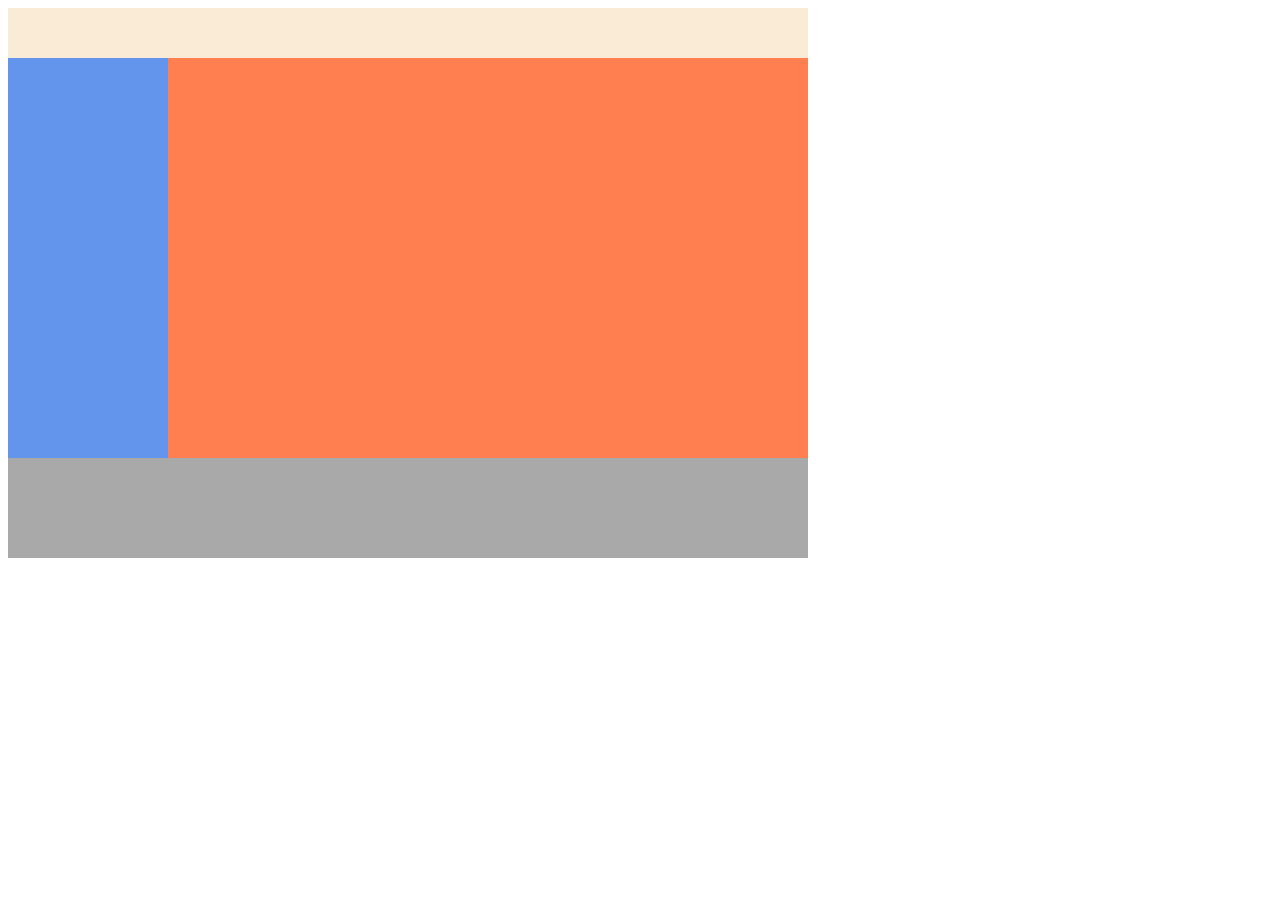
==== layout.html @ e2c45de4 "레이아웃 만들기1. 호환성 좋은 float" ====
<!DOCTYPE html>
<html lang="ko">
    <head>
        <meta charset="UTF-8" />
        <title>Document</title>
        <link rel="stylesheet" href="./css/style.css" />
    </head>
    <body>
        <div class="container">
            <div class="header"></div>
            <div class="left-menu"></div>
            <div class="right"></div>
            <div class="footer"></div>
        </div>
    </body>
</html>
---- css/style.css ----
.profile_img {
    width: 100px;
    display: block;
    margin-top: 20px;
    margin-left: auto;
    margin-right: auto;
}
.title {
    text-align: center;
    font-family: Arial, Helvetica, sans-serif;
    font-size: 16px;
}
.content {
    text-align: center;
}
.box {
    width: 400px;
    height: 100px;
    background-color: cadetblue;
    color: white;
    text-align: center;
    padding-top: 25px;
    border-radius: 5px;
    margin-left: auto;
    margin-right: auto;
    font-size: 15px;
    box-shadow: 5px 5px 10px gray;
}

.container{
    width: 800px;
}
.header{
    width: 100%;
    height: 50px;
    background-color: antiquewhite ;
}
.left-menu{
    width: 20%;
    height: 400px;
    background-color: cornflowerblue;
    float: left;
}
.right{
    width: 80%;
    height: 400px;
    background-color: coral;
    float: right;
}
.footer{
    width: 100%;
    height: 100px;
    background-color: darkgrey;
    clear: both;
}
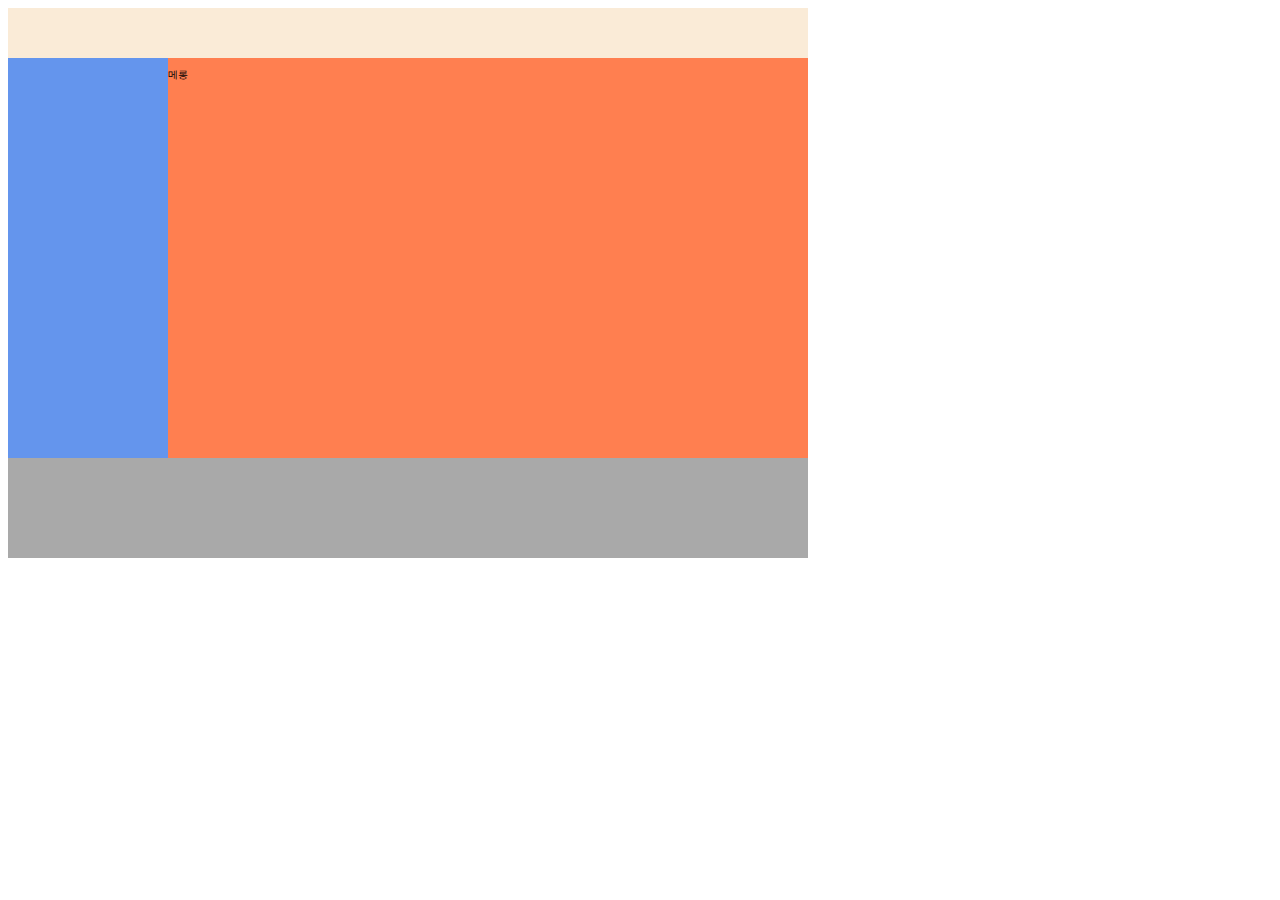
==== commit acd159d7: "레이아웃 만들기 2. 귀찮은 inline-block" ====
--- a/layout.html
+++ b/layout.html
@@ -6,10 +6,12 @@
         <link rel="stylesheet" href="./css/style.css" />
     </head>
     <body>
-        <div class="container">
+        <div class="container" style="font-size: 0px">
             <div class="header"></div>
             <div class="left-menu"></div>
-            <div class="right"></div>
+            <div class="right" style="font-size: 10px;">
+                <p>메롱</p>
+            </div>
             <div class="footer"></div>
         </div>
     </body>
--- a/css/style.css
+++ b/css/style.css
@@ -39,17 +39,20 @@
     width: 20%;
     height: 400px;
     background-color: cornflowerblue;
-    float: left;
+    /* float: left; */
+    display: inline-block;
+    vertical-align: top;
 }
 .right{
     width: 80%;
     height: 400px;
     background-color: coral;
-    float: right;
+    /* float: right; */
+    display: inline-block;
 }
 .footer{
     width: 100%;
     height: 100px;
     background-color: darkgrey;
-    clear: both;
+    /* clear: both; */
 }